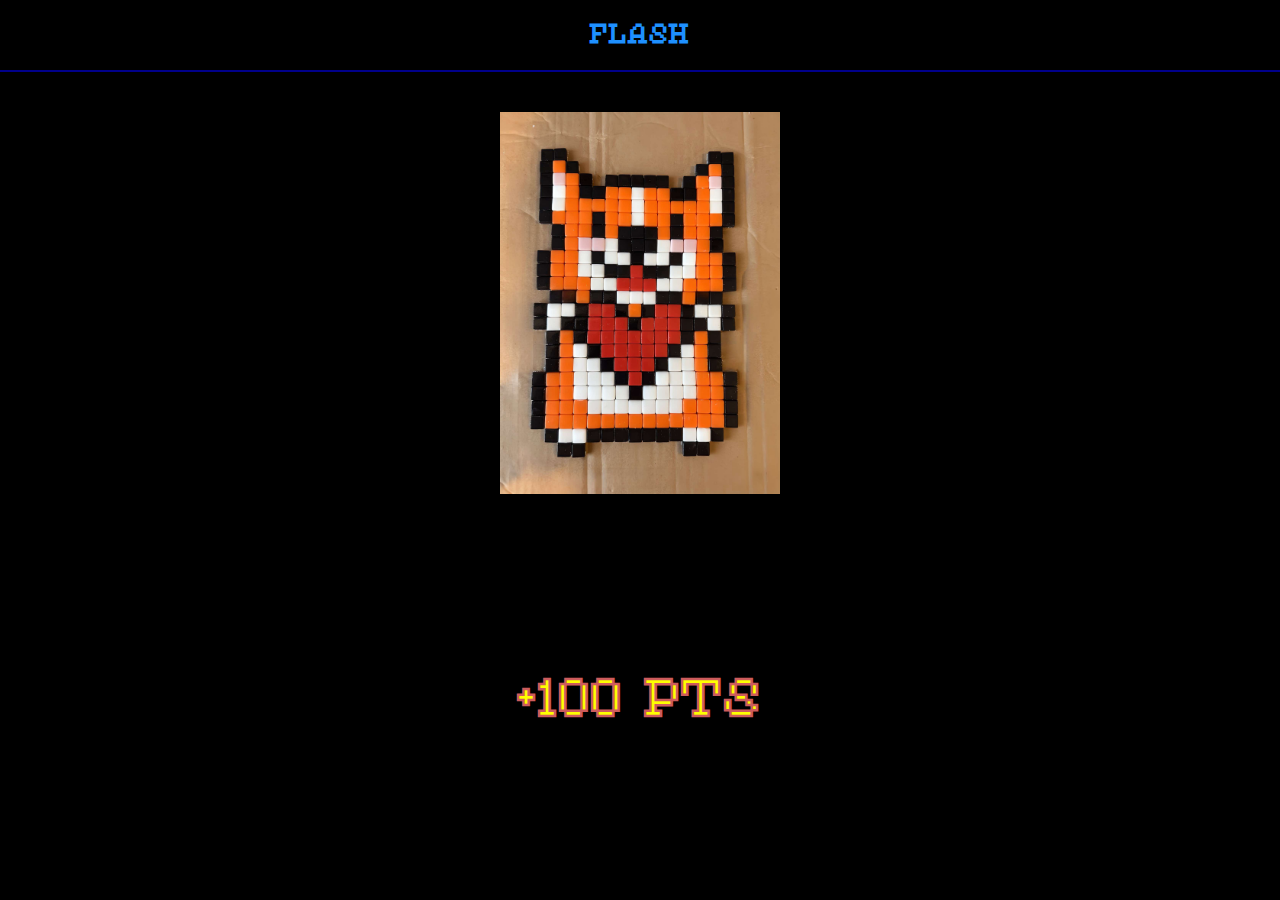
==== index.html @ 16f99638 "Add files via upload" ====
<!DOCTYPE html>
<html lang="fr">
<head>
    <meta charset="UTF-8">
    <meta name="viewport" content="width=device-width, initial-scale=1.0">
    <link rel="stylesheet" type="text/css" href="corgi.css"/>
    <title>Flash</title>
    <style>
        @font-face {
         font-family: alienfont;
         src: url('PixelatedEleganceRegular-ovyAA.ttf');
        }
        body {
            margin: 0;
            padding: 0;
            background-color: black;
            font-family: alienfont;
            display: flex;
            flex-direction: column;
            align-items: center;
        }
        .line {
            width: 100%;
            height: 2px;
            background-color: darkblue;
            margin: 20px 0;
        }
    </style>
</head>
<body>
    <h1 style="color: dodgerblue;">FLASH</h1>
    <div class="line"></div>
    <div class="image-container">
        <img src="corgi.jpg" alt="JTM" style="max-width: 280px;">
    </div>
    <div class="bottom-text-container">
        <span>YOU FOUND CORGI_2451224</span>
        <span>READY FOR THE NEXT ONE ?</span>
    </div>
    <div class="pts-container">
        <span>+100 PTS</span>
    </div>

    <!-- <embed name="bravo" src="invader-merguez.m4a" loop="false" hidden="true" autostart="true"> -->
    <audio autoplay src="invader-merguez.m4a"></audio>

    <!-- <script>
        window.onload = function() {
            document.getElementById("invader-merguez").play();
        }
    </script> -->


</body>
</html>
---- corgi.css ----
h1 {
    font-size: 24px;
    text-align: center;
    color: darkblue;
    margin: 20px 0 0 0;
}

.image-container {
    margin-top: 20px;
    margin-bottom: 40px;
}

.bottom-text-container {
    display: flex;
    flex-direction: column;
    align-items: center;
    row-gap: 14px;

    margin-top: 50px;
    margin-bottom: 30px;
}

.pts-container {
    font-size: 48px;
    color: yellow;
    -webkit-text-stroke: 2.5px indianred;
}
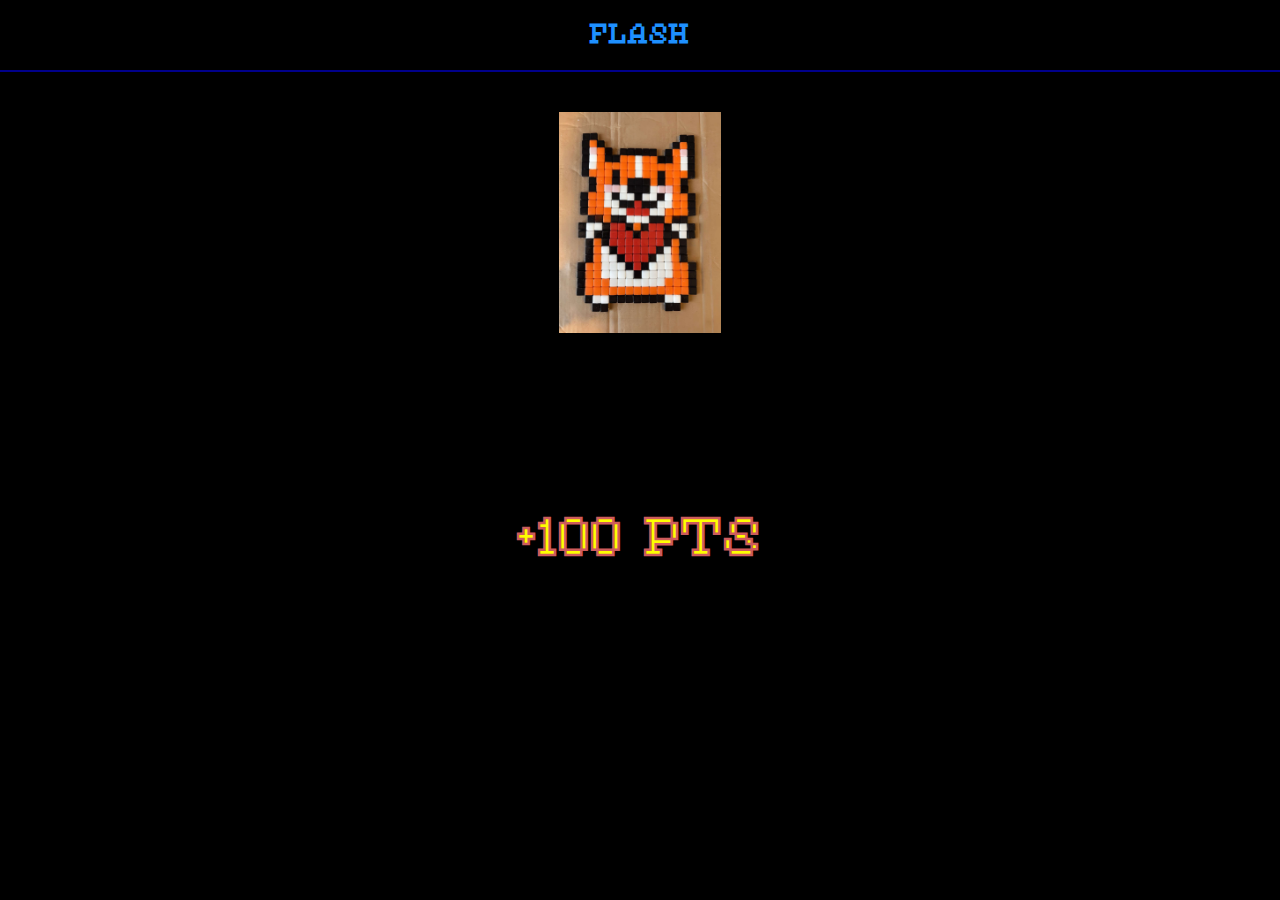
==== commit 81f45fbe: "Add files via upload" ====
--- a/index.html
+++ b/index.html
@@ -8,7 +8,8 @@
     <style>
         @font-face {
          font-family: alienfont;
-         src: url('PixelatedEleganceRegular-ovyAA.ttf');
+         src: url('PixelatedEleganceRegular-ovyAA.woff'), 
+         url('PixelatedEleganceRegular-ovyAA.ttf');
         }
         body {
             margin: 0;
@@ -31,7 +32,7 @@
     <h1 style="color: dodgerblue;">FLASH</h1>
     <div class="line"></div>
     <div class="image-container">
-        <img src="corgi.jpg" alt="JTM" style="max-width: 280px;">
+        <img src="corgi.jpg" alt="JTM" style="max-width: 162px;">
     </div>
     <div class="bottom-text-container">
         <span>YOU FOUND CORGI_2451224</span>
@@ -41,15 +42,6 @@
         <span>+100 PTS</span>
     </div>
 
-    <!-- <embed name="bravo" src="invader-merguez.m4a" loop="false" hidden="true" autostart="true"> -->
     <audio autoplay src="invader-merguez.m4a"></audio>
-
-    <!-- <script>
-        window.onload = function() {
-            document.getElementById("invader-merguez").play();
-        }
-    </script> -->
-
-
 </body>
 </html>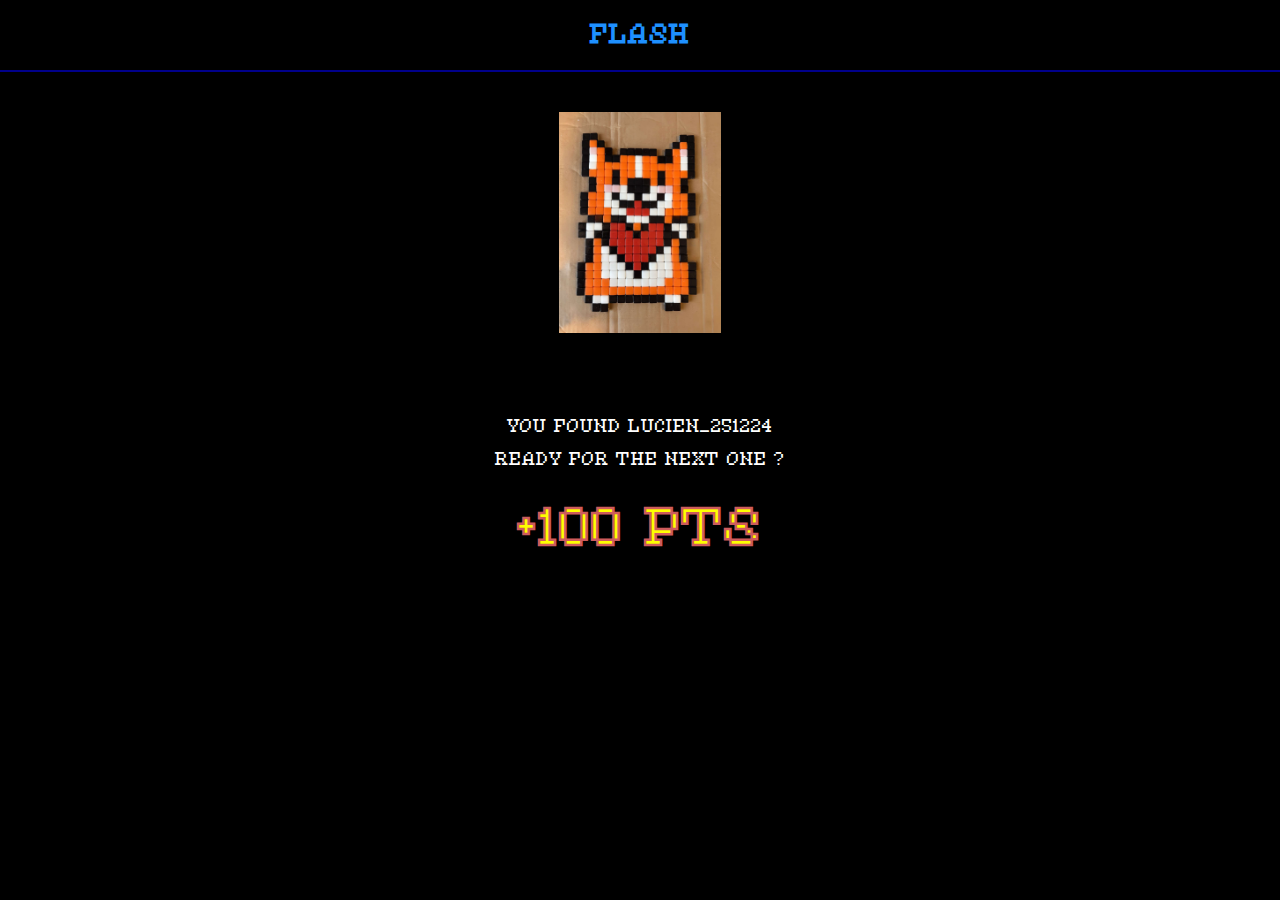
==== commit c6fd3893: "Add files via upload" ====
--- a/index.html
+++ b/index.html
@@ -8,7 +8,8 @@
     <style>
         @font-face {
          font-family: alienfont;
-         src: url('PixelatedEleganceRegular-ovyAA.woff'), 
+         src: url('PixelatedEleganceRegular-ovyAA.woff'),
+         url('PixelatedEleganceRegular-ovyAA.woff2'),
          url('PixelatedEleganceRegular-ovyAA.ttf');
         }
         body {
@@ -35,7 +36,7 @@
         <img src="corgi.jpg" alt="JTM" style="max-width: 162px;">
     </div>
     <div class="bottom-text-container">
-        <span>YOU FOUND CORGI_2451224</span>
+        <span>YOU FOUND LUCIEN_251224</span>
         <span>READY FOR THE NEXT ONE ?</span>
     </div>
     <div class="pts-container">
--- a/corgi.css
+++ b/corgi.css
@@ -7,7 +7,7 @@
 
 .image-container {
     margin-top: 20px;
-    margin-bottom: 40px;
+    margin-bottom: 30px;
 }
 
 .bottom-text-container {
@@ -15,6 +15,8 @@
     flex-direction: column;
     align-items: center;
     row-gap: 14px;
+
+    color: white;
 
     margin-top: 50px;
     margin-bottom: 30px;
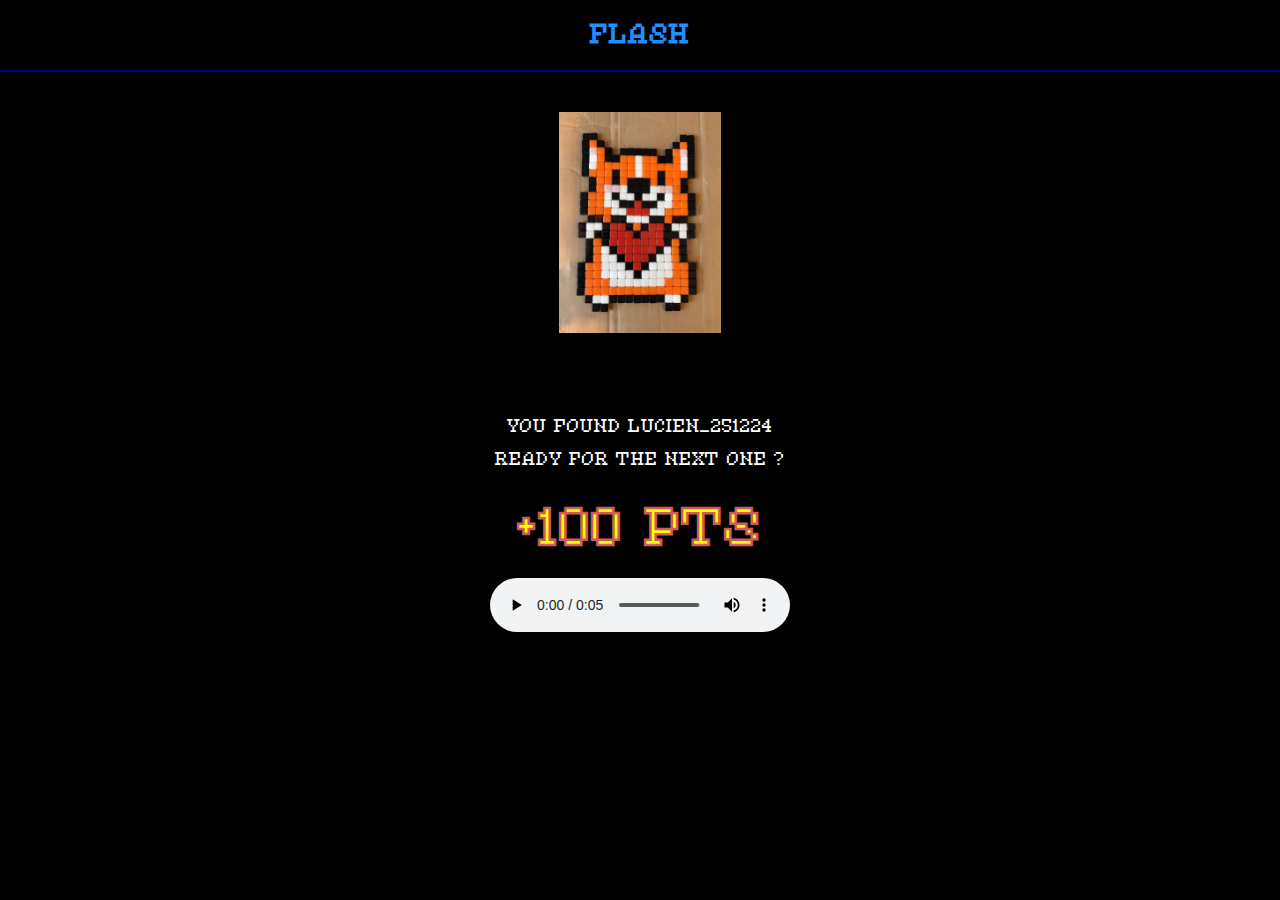
==== commit e57a7136: "Add files via upload" ====
--- a/index.html
+++ b/index.html
@@ -43,6 +43,6 @@
         <span>+100 PTS</span>
     </div>
 
-    <audio autoplay src="invader-merguez.m4a"></audio>
+    <audio controls src="invader-merguez.mp3" style="margin-top: 20px;"></audio>
 </body>
 </html>